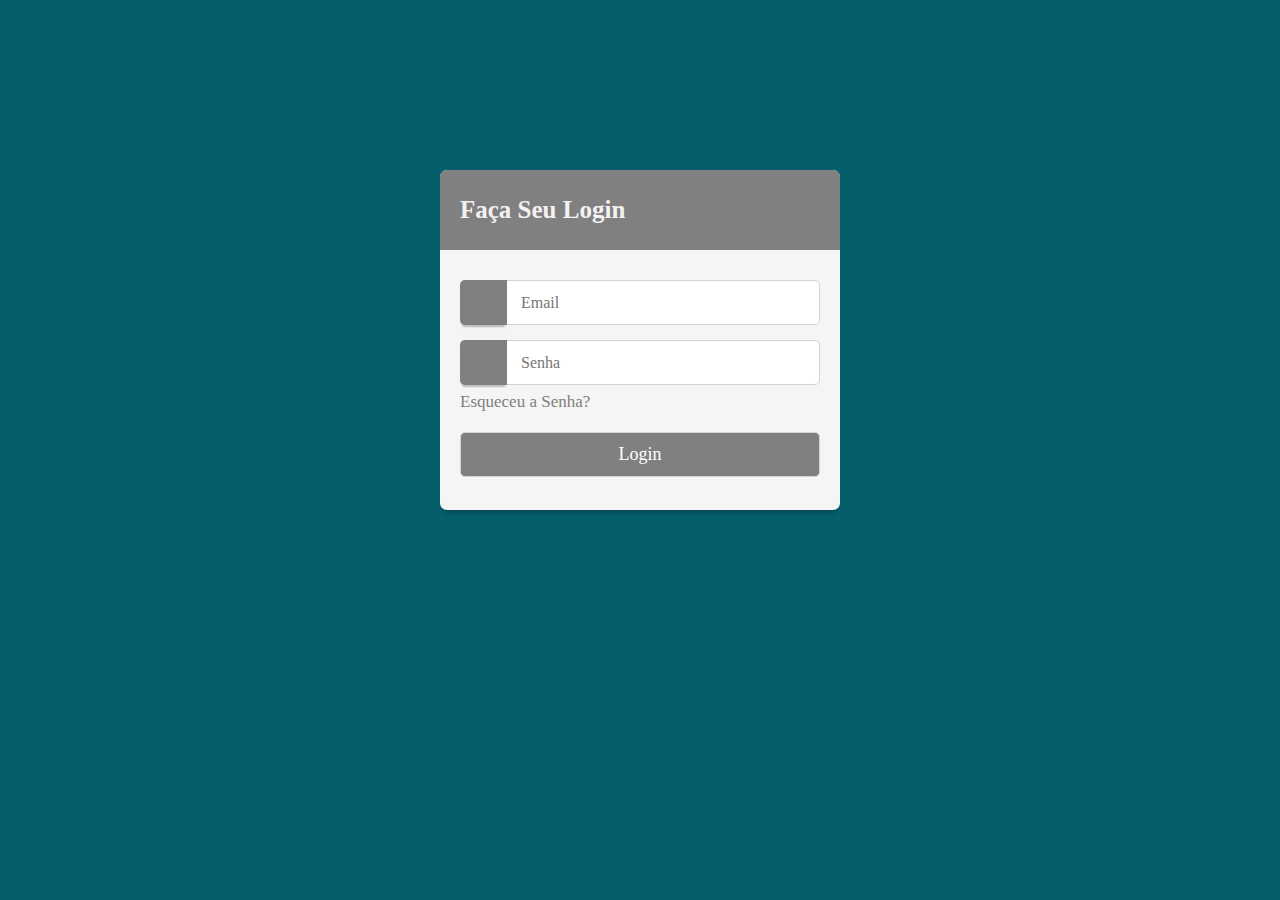
==== index.html @ 6e82fc98 "linkado" ====
<!DOCTYPE html>
<html lang="pt-BR">
<head>
    <meta charset="UTF-8">
    <meta name="viewport" content="width=device-width, initial-scale=1.0">
   <link rel="stylesheet" href="css/main.css">
   <link rel="stylesheet" href="css/login.css">
   <link rel="stylesheet" href="css/modal.css">
   <link rel="stylesheet" href="css/records.css">
   <link rel="stylesheet" href="js/alunos.js">
   <link rel="stylesheet" href="js/crud.js">
   <link rel="stylesheet" href="js/editoras.js">
   <link rel="stylesheet" href="js/emprestimos.js">
   <link rel="stylesheet" href="js/funcionarios.js">
   <link rel="stylesheet" href="js/livros.js">
   <link rel="stylesheet" href="js/main.js">
    <title>Biblioteca Seduc - Login</title>
</head>
<body>
   <div class="container">
    <div class = "wrapper">
        <div class = "title">
            <span>Faça Seu Login</span>
        </div>
        <form action = "Dahsboard.html">
            <div class="row">
                <div class = "i"><i class = "fa-solid fa-user" style = "color: white;"></i></div>
                <input type = "text" placeholder = "Email" id = "email" required>
            </div>
            <div class="row">
                <div class = "i"><i class="fa-solid fa-lock" style="color: white;"></i></div>
                <input type = "password" placeholder = "Senha" id = "senha" required>
            </div>
            <div class="row button">
                <div class="pass"><p>Esqueceu a Senha?</p></div>    
            <input type = "submit" value = "Login" onclick="logar(); return false">
            </div>
        </form>
    </div>
</div>
<body>
</html>
---- css/login.css ----
*{
    margin: 0;
    padding: 0;
    box-sizing: border-box;
}


@font-face {
    font-family: 'Montebello';
    src: url(Montebello-Regular.ttf)format("truetype"), url(Montebello-Light.otf)format("opentype");
    font-weight: normal;
    font-style: normal; 
}


body{
    width: 100%;
    height: 100%;
    background: #065d6c;
    overflow: hidden;
}


.container{
    max-width: 440px;
    padding: 0 20px;
    margin: 170px auto;
}


.wrapper{
    width: 400px;
    height: 340px;
    background: whitesmoke;
    border-radius: 7px;
    box-shadow: 0 6px 4px -4px rgba(0,0,0,0.25);
}

.wrapper .title{
    line-height: 80px;
    background: gray ;
    padding-left: 20px;
    border-radius: 7px 7px 0 0;
    font-size: 25px;
    color: rgb(243, 241, 241);
    font-weight: 600;
    font-family: 'Montebello', Times, serif;
}

.wrapper form{
    padding: 30px 20px 25px 20px;
}


.wrapper form .row{
    height: 45px;
    margin-bottom: 15px;
    position: relative;
}


.wrapper form .row input{
    height: 100%;
    width: 100%;
    outline: none;
    padding-left: 60px;
    border-radius: 5px;
    border: 1px solid lightgray;
    font-size: 16px;
    font-family: 'Montebello', Times, serif;
}

.wrapper form .row .i{
    position: absolute;
    width: 47px;
    height: 100%;
    font-size: 20px;
    background: gray;
    box-shadow: 0 4px 2px -2px rgba(0,0,0,0.25);
    border-radius: 5px 0 0 5px;
    display: flex;
    align-items: center;
    justify-content: center;
}


.wrapper form .pass{
    margin: -8px 0 20px 0;
}

.wrapper form .pass p{
    color: gray;
    font-size: 17px;
    text-decoration: none;
    font-family: 'Montebello', Times, serif;
}

.wrapper form .pass p:hover{
    text-decoration: underline;
}



.wrapper form .button input{
    color: white;
    font-size: 18px;
    font-weight: 500;
    padding-left: 0;
    background: gray;
    border: 1px solid lightgray;
    cursor: pointer;
}
---- css/modal.css ----
.modal{
    position: fixed;
    top:0;
    left:0;
    width: 100%;
    height: 100%;
    background: #00000090;
    opacity: 0;
    z-index: -1;
    border-radius: 8px;
}

.modal.active{
    opacity: 1;
    z-index: 1;
}

.modal-content{
    display: flex;
    flex-direction: column;
    gap:20px;
    width: 50vw;
    margin: 15vh auto;
    padding-bottom: 20px;
    background-color: white;
    box-shadow: 1px 1px 10px black;
    border-radius: 5px;
    position: fixed;
    top: 1%;
    left: 25%;
}

.modal-header{
    display: flex;
    position: relative;
    justify-content: center;
    height: 40px;
    line-height: 40px;
    font-size: 1rem;
    border-radius: 5px;
}

.modal-close{
    position: absolute;
    right: 0;
    display: block;
    width: 40px;
    height: 40px;
    text-align: center;
    user-select: none;
    cursor: pointer;
    border-radius: 5px;
}

.modal-close:hover{
    background-color: #FF4949;
    color: white;
}

.modal-form{
    display: flex;
    justify-content: space-between;
    flex-wrap: wrap;
    gap: 20px;
    padding: 0 20px;
}

.modal-field{
    width: calc(50% - 10px);
    height: 40px;
    outline-style: none;
    border-style: none;
    box-shadow: 0 0 2px black;
    padding: 0 10px;
    font-size:1rem;
}

.modal-field:focus{
    border: 2px solid var(--primary-color);
    box-shadow: 0 0 3px var(--primary-color);
}

.modal-footer{
    background-color: inherit;
    text-align: right;
    padding: 0 20px;
}

@media (max-width:480px){
    .modal{
        top:100%;
        transition: all 1s ease;
    }
    .modal.active{
        top:0;
    }
    .modal-content{
        margin:0;
        width:100%;
        position:fixed;
    }
    .modal-field{
        width:100%;
    }
}

.modal div {
    margin-left: 1rem;
}
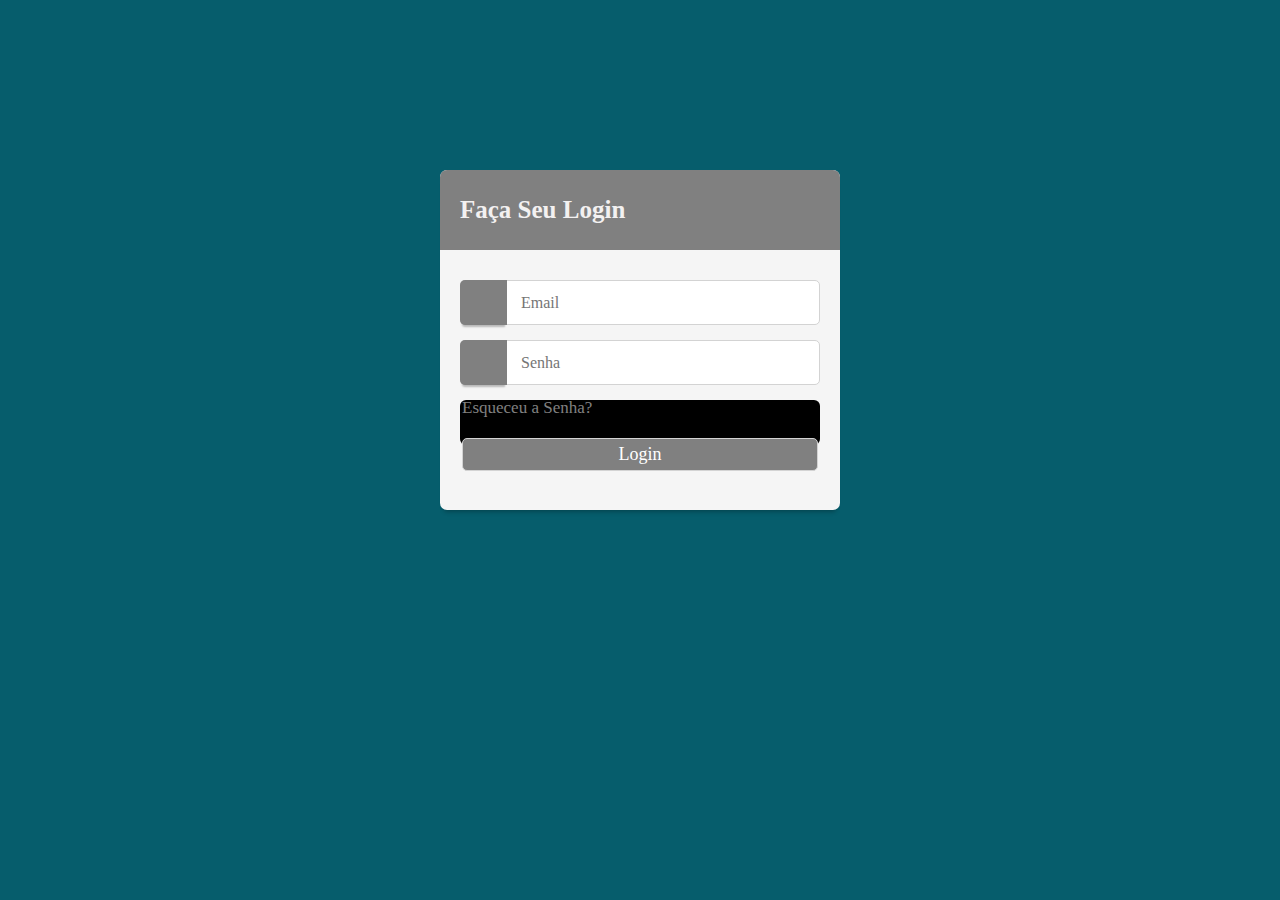
==== commit b700cfe5: "mudanças" ====
--- a/index.html
+++ b/index.html
@@ -14,6 +14,7 @@
    <link rel="stylesheet" href="js/funcionarios.js">
    <link rel="stylesheet" href="js/livros.js">
    <link rel="stylesheet" href="js/main.js">
+   <link rel="stylesheet" href="css/button.css">
     <title>Biblioteca Seduc - Login</title>
 </head>
 <body>
--- a/css/button.css
+++ b/css/button.css
@@ -0,0 +1,47 @@
+.button{
+    border-style: none;
+    border-radius: 6px;
+    height: 40px;
+    padding: 6px 2px;
+    background-color: black;
+    color: white;
+    font-size: 1rem;
+    cursor: pointer;
+    transition: box-shadow .6s ease;
+}
+
+.button.blue{
+    background-color: #159fe4;
+}
+
+button.green{
+    background-color: #13CE66;
+}
+
+button.red{
+    background-color: #FF4949;
+}
+
+.button:hover{
+    box-shadow: inset 200px 0 0 #00000055;
+}
+
+@media(max-width:480px){
+    .button.mobile{
+        color:transparent;
+        font-size:0;
+        width:50px;
+        height:50px;
+        border-radius: 50%;
+        position:fixed;
+        top: 100vh;
+        left: 80vw;
+    }
+    .button.mobile::before{
+        content: "+";
+        color:black;
+        font-size:2rem;
+        width:100%;
+        height:100%;
+    }
+}